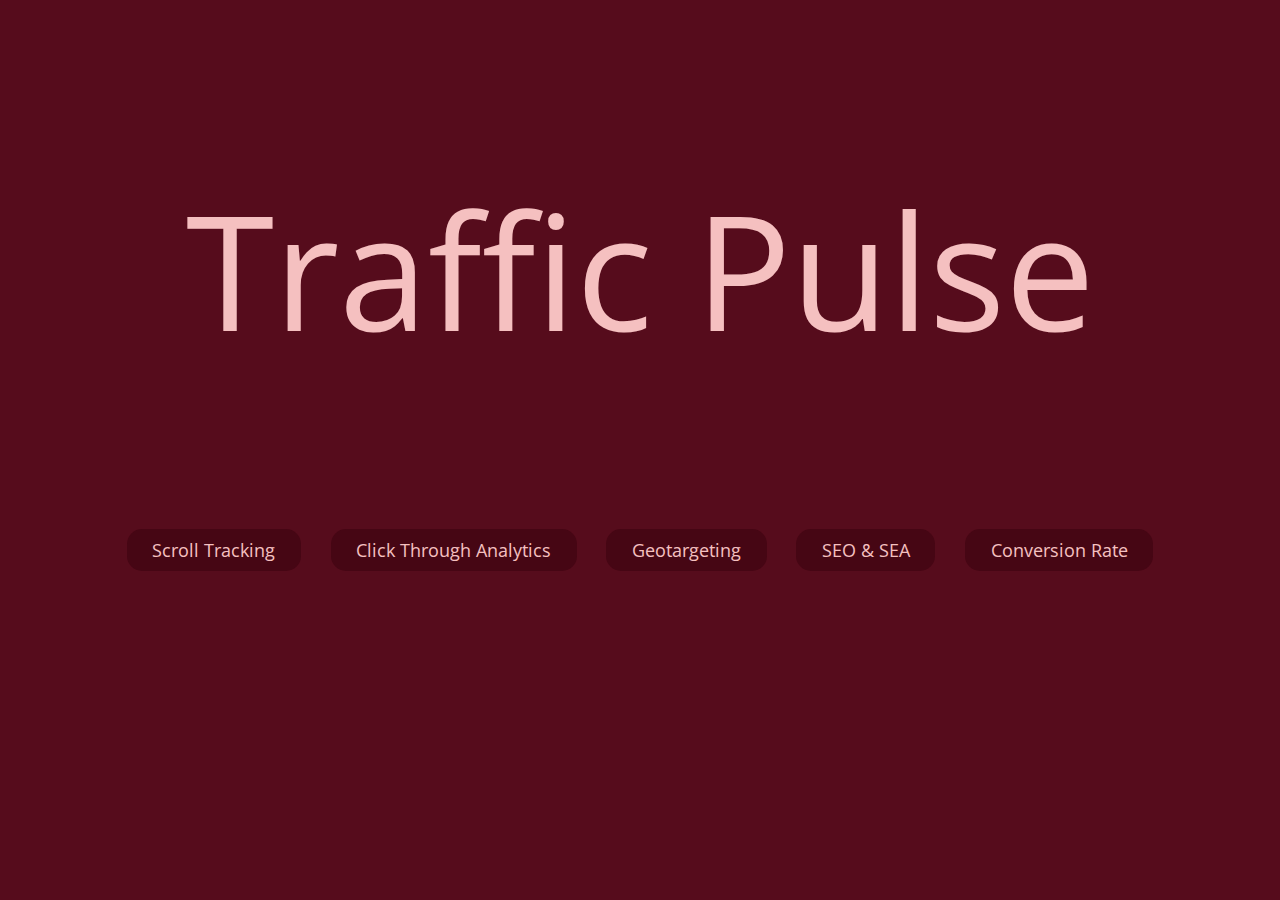
==== index.html @ 0b7309ea "Added Responsive Layout" ====
<!DOCTYPE html>
<html lang="en">

<head>
  <meta charset="UTF-8" />
  <meta name="viewport" content="width=device-width, initial-scale=1.0" />
  <title>TrafficPulse</title>

  <link rel="icon" type="image/x-icon" href="media\Logo\faviconTP.png">

  <link rel="preconnect" href="https://fonts.googleapis.com">
  <link rel="preconnect" href="https://fonts.gstatic.com" crossorigin>
  <link href="https://fonts.googleapis.com/css2?family=Open+Sans&display=swap" rel="stylesheet">

  <link rel="preconnect" href="https://fonts.googleapis.com">
  <link rel="preconnect" href="https://fonts.gstatic.com" crossorigin>
  <link href="https://fonts.googleapis.com/css2?family=Rowdies:wght@300&display=swap" rel="stylesheet">

  <link rel="stylesheet" href="styles.css">
  <script src="scripts.js"></script>
</head>

<body>
  <div class="tab">
    <button class="tablinks" onclick="openTab(event, 'scroll_tracking')">Scroll Tracking</button>
    <button class="tablinks" onclick="openTab(event, 'click_through_analytics')">Click Through Analytics</button>
    <button class="tablinks" onclick="openTab(event, 'geotargeting')">Geotargeting</button>
    <button class="tablinks" onclick="openTab(event, 'seo_sea')">SEO & SEA</button>
    <button class="tablinks" onclick="openTab(event, 'conversion_rate')">Conversion Rate</button>
  </div>

  <div id="start_page">
    <!-- <img src="media/Logo/Logo2.png" alt="Logo"> -->

    <p>Traffic Pulse</p>

    <div class="start_page_buttons">
        <a onclick="openTab(event, 'scroll_tracking')">Scroll Tracking</a>
        <a onclick="openTab(event, 'click_through_analytics')">Click Through Analytics</a>
        <a onclick="openTab(event, 'geotargeting')">Geotargeting</a>
        <a  onclick="openTab(event, 'seo_sea')">SEO & SEA</a>
        <a onclick="openTab(event, 'conversion_rate')">Conversion Rate</a>
    </div>
  </div>

  <div class="tabcontent" id="scroll_tracking">
    <h1>Scroll Tracking Analysis</h1>
    <h2>Definition</h2>
    <p>
      Scroll tracking is a method used to analyze user behavior on a website,
      specifically in terms of scrolling through the content. This technique
      allows website owners and marketers to understand how visitors interact
      with their site, particularly how far they scroll down the page.
    </p>

    <h2>Key Aspects</h2>
    <ol>
      <li>
        <b>Capturing Scroll Behavior: </b>
        By implementing scroll tracking code on a website, you can track how
        far visitors scroll down the page. This is typically done using
        JavaScript that captures the user's scroll position.
      </li>

      <li>
        <b>Attention Analysis: </b>
        Scroll tracking helps understand which parts of the webpage receive
        the most attention. Sections of the page that are scrolled frequently
        or infrequently can provide insights into the effectiveness of
        content, design, and layout.
      </li>

      <li>
        <b>Optimizing Page Structure: </b>
        Insights gained from scroll tracking can be used to optimize the page
        structure. If important content is not viewed frequently enough, it
        may indicate a need to place it higher on the page. You could also
        place Ads on the most frequent looked at places.
      </li>

      <li>
        <b>Customizing Call-to-Action (CTA): </b>
        Scroll tracking can also help understand where visitors typically are
        on the page when making decisions. This information can be used to
        place call-to-action elements in positions where conversion
        probability is higher.
      </li>

      <li>
        <b>Improving User Experience: </b>
        Analyzing scroll behavior can provide insights into whether visitors
        are having difficulty navigating through the content. As a result,
        improvements to user experience can be made.
      </li>
    </ol>

    <h2>Closing Words</h2>
    <p>
      It's important to note that the implementation of scroll tracking should
      comply with privacy policies. It should be transparent about what data
      is being collected and how it will be used.
    </p>
  </div>

  <div class="tabcontent" id="click_through_analytics">
    <h1>Click Through Analytics</h1>
    <h2>Definition</h2>
    <p>
      Click-Through Rate (CTR) is a metric used in online advertising and marketing to measure the effectiveness of an
      online campaign for a particular website, advertisement, or link. It is expressed as a percentage and is
      calculated by dividing the number of clicks on a specific element (such as an ad or link) by the number of times
      that element was presented (impressions), and then multiplying the result by 100.
    </p>

    <h2>Formula</h2>
    The formula for the Click-Through Rate is:<br><br>
    <math xmlns="http://www.w3.org/1998/Math/MathML">
      <mstyle mathsize="1.4em"><mi>C</mi><mi>T</mi><mi>R</mi><mo>=</mo>
        <mfrac>
          <mrow>
            <mi>N</mi><mi>u</mi><mi>m</mi><mi>b</mi><mi>e</mi>
            <mi>r</mi><mo>&#xA0;</mo><mi>o</mi><mi>f</mi><mo>&#xA0;</mo>
            <mi>C</mi><mi>l</mi><mi>i</mi><mi>c</mi><mi>k</mi><mi>s</mi>
          </mrow>
          <mrow>
            <mi>N</mi><mi>u</mi><mi>m</mi><mi>b</mi><mi>e</mi><mi>r</mi><mo>&#xA0;</mo>
            <mi>o</mi><mi>f</mi><mo>&#xA0;</mo><mi>I</mi><mi>m</mi><mi>p</mi><mi>r</mi>
            <mi>e</mi><mi>s</mi><mi>s</mi><mi>i</mi><mi>o</mi><mi>n</mi><mi>s</mi>
          </mrow>
        </mfrac>
        <mo>&#xd7;</mo><mn>100</mn><mo>%</mo>
      </mstyle>
    </math>

    <br><br><br>
    For example, if an ad receives 500 clicks and was displayed 10,000 times, the CTR would be:<br><br>
    <math xmlns="http://www.w3.org/1998/Math/MathML">
      <mstyle mathsize="1.4em">
        <mi>C</mi><mi>T</mi><mi>R</mi><mo>=</mo>
        <mfrac>
          <mn>500</mn><mn>10000</mn>
        </mfrac>
        <mo>&#xd7;</mo><mn>100</mn><mo>%</mo><mo>=</mo><mn>5</mn><mo>%</mo>
      </mstyle>
    </math>

    <br><br>
    <h2>What CTR shows</h2>
    <p>
      A higher CTR generally indicates that a higher percentage of people who saw the ad or link took the desired
      action, whether it's clicking on the link, visiting a website, or making a purchase. It is an important metric for
      advertisers and marketers to assess the performance and relevance of their online campaigns.
    </p>
  </div>
  <div class="tabcontent" id="geotargeting">
    <h1>Geotargeting</h1>
    <h2>Definition</h2>
    <p>
      Geotargeting works by detecting users' locations using tools like GPS or cell towers.
      Geotargeting apps, such as Lieferando or Uber Eats, use real-time location data
      to customize listings for a better consumer experience. Google employs geotargeting
      in search results, organizing them based on the user's location.
      Geotargeting software enables reaching the target audience by allowing
      advertising to access different datasets and targeting tools.
    </p>

    <h2>Key Aspects</h2>
    <ol>
      <li>
        <b>Audience Targeting: </b>
        Identify key demographics based on core behaviors.
        For instance, create targeted online ads for people
        who visited a specific brand, category, or location within a fixed period.
        Understand customer behavior to make data-driven marketing decisions.
      </li>

      <li>
        <b>Location Targeting: </b>
        Gain insight into consumer behavior and movement in specific regions.
        On-site mobile location targeting provides real-time insight
        into customers' whereabouts, allowing tailored messaging.
        Observe collective behaviors in neighborhoods to develop viable promotions.
      </li>

      <li>
        <b>Weather Targeting: </b>
        Adapt messaging to real-time conditions, effective in out-of-home (OOH) advertising.
        Interactive displays can be adjusted based on weather shifts to optimize
        messaging and drive increased brand interaction. Display OOH messaging at specific times
        to target customers when they're most likely to engage.
      </li>

      <li>
        <b>Issues with User Localization: </b>
        Despite several methods of location determination (IP, GPS, etc.), it is still not possible
        to definitively identify or narrow down a user's location.
        Those who cloak their IP, use VPNs, or employ proxy servers remain relatively anonymous regarding their location
        on the internet.
        This, for instance, affects the functionality of a search engine, which can no longer incorporate location into
        its search results.
        The relevance of geotargeting for search engine optimization (SEO) is significant. Local SEO focuses on
        optimizing for
        local and regional businesses or their websites. Geotargeting plays a crucial role in this domain, allowing
        the linkage of these websites with user location data. To make user location data usable, one must first
        establish their own location definitively.
        For this purpose, options like listing on Google+ Local or Google Maps can be suitable.
      </li>
    </ol>

    <h2>Closing Words</h2>
    <p>
      In conclusion, geotargeting is a key strategy for websites, using location data to tailor user experiences.
      It refines content based on audience demographics, location, and even weather conditions. Despite challenges,
      geotargeting is essential for effective local SEO. Essentially, it's a powerful tool shaping how websites connect
      with users in a more personalized and engaging manner.
    </p>
  </div>

  <div class="tabcontent" id="seo_sea">
    <h1>SEO and SEA</h1>

    <h2>Definition</h2>
    <p>
      Search Engine Optimization (SEO) and Search Engine Advertising (SEA) are crucial strategies in the field of Search
      Engine Marketing.
      They play a significant role in online marketing by helping to drive more traffic to a website and improve its
      ranking in search engines.
    </p>

    <h2>Key Aspects</h2>
    <p>
    <h3>SEO</h3>
    SEO aims to improve the visibility of a website in organic search results.
    It includes measures to generate organic traffic and optimize a website's ranking in search results.
    Well-readable, target group-specific, and informative content can lead to a better placement in search results.

    <h3>SEA</h3>
    SEA refers to paid advertisements in the search results of search engines.
    It is a short-term strategy where companies pay for advertisements to gain immediate visibility.
    With SEA measures, ROI models for clicks on your website can be created and optimized.

    <h3>SEO & SEA: A Dual Strategy</h3>
    The combination of SEO and SEA offers a comprehensive dual strategy that covers both short-term and long-term goals.
    SEA delivers immediate results in the form of paid traffic, while SEO works in the background to build and maintain
    organic traffic.

    <h3>Key Factors for a Successful SEA & SEO Strategy</h3>
    <ul>
      <li>
        <strong>Relevance and quality of the ad</strong>:
        The ads should be relevant to the users' search queries and provide high-quality information.
      </li>

      <li>
        <strong>Relevance of the landing page</strong>:
        The landing page should be relevant to the ad and the users' search queries.
      </li>

      <li>
        <strong>Expected click-through rate</strong>:
        The ads should be designed to achieve a high click-through rate.
      </li>

      <li>
        <strong>Bid price</strong>:
        The price you bid for the ads can influence the placement of your ads.
      </li>

      <li>
        <strong>Optimization during the campaign</strong>:
        Since all campaigns are measurable at any time, there is optimization potential already during an ongoing SEA
        campaign.
      </li>
    </ul>
    </p>

    <h2>Closing Words</h2>
    <p>
      By combining SEO and SEA, companies can link quick and long-term online marketing measures and generate higher
      overall revenues.
      This allows for a significantly larger reach and simultaneously strengthens brand building.
    </p>
  </div>

  <div class="tabcontent" id="conversion_rate">
    <h1>Conversion Rate</h1>
    <h2>Definition</h2>
    <p>
      The conversion rate (also known as conversion rate or conversion rate) is a KPI in online marketing. 
      It indicates the ratio of website visitors to conversions. The conversion rate is expressed as a percentage. 
      The conversion does not necessarily have to be a purchase or transaction; any previously defined and achieved 
      goal can count as a conversion. Therefore, the conversion rate can also reflect the ratio of visits to 
      completed downloads or newsletter sign-ups. For Conversion Rate Optimization (CRO), measuring customers 
      in relation to completed conversions is one of the key metrics. CRO is often part of SEO (search engine optimization) 
      and can improve lead generation, revenue, and sales figures.
    </p>

    <h2>Key Aspects</h2>
    <ol>
      <li>
        <b>Calculation of the Conversion Rate: </b>
        In general, the conversion rate is calculated by dividing the number of conversions by the number of impressions, for example:

        <br><br>
          <math xmlns="http://www.w3.org/1998/Matl/MathML"><mstyle mathsize="1.4em"><mfrac><mrow><mn>100</mn><mo>&#xA0</mo><mi>C</mi><mi>o</mi>
          <mi>n</mi><mi>v</mi><mi>e</mi><mi>r</mi><mi>s</mi><mi>i</mi><mi>o</mi><mi>n</mi><mi>s</mi></mrow><mrow>
          <mn>1000</mn><mo>&#xA0</mo><mi>I</mi><mi>m</mi><mi>p</mi><mi>r</mi><mi>e</mi><mi>s</mi><mi>s</mi><mi>i</mi>
          <mi>o</mi><mi>n</mi><mi>s</mi></mrow></mfrac><mo>&#xA0</mo><mo>=</mo><mo>&#xA0</mo><mn>10</mn><mo>%</mo>
          <mo>&#xA0</mo><mi>C</mi><mi>o</mi><mi>n</mi><mi>v</mi><mi>e</mi><mi>r</mi><mi>s</mi><mi>i</mi><mi>o</mi>
          <mi>n</mi><mo>&#xA0</mo><mi>R</mi><mi>a</mi><mi>t</mi><mi>e</mi></math></mstyle>
        <br><br>

        However, this method can be inaccurate, as automated impressions by bots and repeated page views by the same user may be 
        included. For a more accurate calculation, it is recommended to work with unique visitors or sessions and use cookies for 
        precise counting.
      </li>

      <li>
        <b>Optimizing the Conversion Rate: </b>
        The general assumption among online marketing experts in e-commerce is
         an average conversion rate of 1%, while successful online shops often 
         reach nearly 10%. The conversion rate depends on factors such as the type
         of product, prices, and season. For example, a shop selling inexpensive 
         electronics may have a higher conversion rate than a shop selling expensive 
         sports bicycles.
      </li>

      <li>
        <b>Factors that can affect the Conversion Rate: </b>
        Too few payment options, complicated registration processes, 
        inappropriate SEA (search engine advertising) measures, 
        an insecure-looking ordering process, technical issues, poorly placed buttons, 
        and other factors can negatively impact the conversion rate.
      </li>

      <li>
        <b>Mobile User Experience and Conversion Rate: </b>
        With increasing access via mobile devices, a non-mobile-friendly 
        shop faces a deterioration of its conversion rates. The mobile 
        conversion rate of Adwords in 2018 averaged 3.48% in the Google 
        Search Network and 0.72% in the Display Network. Mobile leads 
        primarily come from smartphone access, while the leads-to-customer 
        conversion rate is higher on tablets.
      </li>
    </ol>

    <h2>Closing Words</h2>
    <p>
      The conversion rate should not be considered in isolation. Revenue 
      and profit figures, as well as other metrics such as ROI (return on investment) 
      and the cash conversion rate, play a crucial role in measuring success in businesses.
    </p>
  </div>

</body>

</html>
---- styles.css ----
* {box-sizing: border-box}

body {
    margin: 0;
    font-family: 'Open Sans', sans-serif;
    background-color: #560c1c;
    color: #f5c0c0;
}

img {
  /* transform: scale(0.5); */
  width: 60vw;
  text-align: center;
}

/* Style the tab */
.tab {
  float: left;
  border: 1px solid #410915;
  background-color: #490a18;
  width: 15vw;
  height: 100vh;
  position: fixed;
  display: none;
}

/* Style the buttons that are used to open the tab content */
.tab button {
  display: block;
  background-color: #490a18;;
  color: #f5c0c0;
  padding: 1vw 1vw;
  width: 100%;
  border: none;
  outline: none;
  text-align: left;
  cursor: pointer;
  transition: 0.3s;

  font-family: 'Rowdies', sans-serif;
  font-size: larger;
}

/* Change background color of buttons on hover */
.tab button:hover {
  background-color: #3d0511;
}

/* Create an active/current "tab button" class */

/* Style the tab content */
.tabcontent {
  float: left;
  margin: 0vw 1vw 0vw 16vw;
  border-left: none;
  display: none;
}

#start_page {
  margin: 3vh;
  text-align: center;
}

.start_page_buttons a:hover {
  background-color: #c9c9c962;
}

@media only screen and (min-width: 280px) and (max-width: 999px) { /*max 767*/
  #start_page p {font-size: 5rem;}

  .start_page_buttons a {
    display: block;
    width: 80vw;
    padding: 5vw;
    margin: 2vh 5vw;
    background-color: #460614;
    border-radius: 15px;
    font-size: 2vh;
    white-space: pre;
  }
}

/* @media only screen and (min-width: 768px) and (max-width: 1365px) { } */

@media only screen and (min-width: 1000px) {  /*min 1366*/
  
  #start_page p {font-size: 10rem;}

  .start_page_buttons a {
    margin: 1vw;
    padding: 1vh 2vw;
    background-color: #460614;
    border-radius: 15px;
    font-size: 2vh; 
    transition: 0.3s;
    cursor: pointer;
  }
}
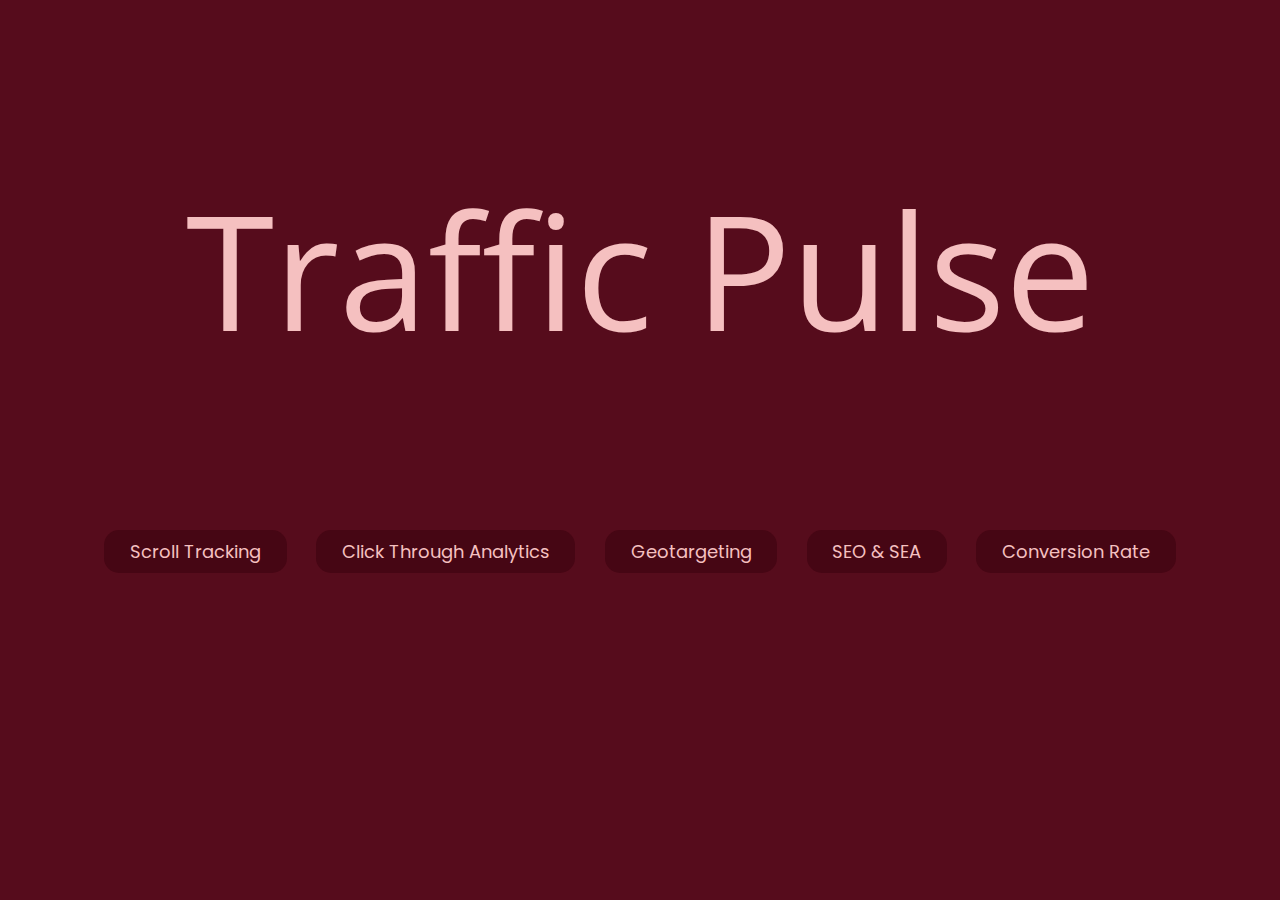
==== commit 9dad5911: "Change Button Font" ====
--- a/index.html
+++ b/index.html
@@ -14,7 +14,7 @@
 
   <link rel="preconnect" href="https://fonts.googleapis.com">
   <link rel="preconnect" href="https://fonts.gstatic.com" crossorigin>
-  <link href="https://fonts.googleapis.com/css2?family=Rowdies:wght@300&display=swap" rel="stylesheet">
+  <link href="https://fonts.googleapis.com/css2?family=Poppins:wght@600&display=swap" rel="stylesheet">
 
   <link rel="stylesheet" href="styles.css">
   <script src="scripts.js"></script>
@@ -38,7 +38,7 @@
         <a onclick="openTab(event, 'scroll_tracking')">Scroll Tracking</a>
         <a onclick="openTab(event, 'click_through_analytics')">Click Through Analytics</a>
         <a onclick="openTab(event, 'geotargeting')">Geotargeting</a>
-        <a  onclick="openTab(event, 'seo_sea')">SEO & SEA</a>
+        <a onclick="openTab(event, 'seo_sea')">SEO & SEA</a>
         <a onclick="openTab(event, 'conversion_rate')">Conversion Rate</a>
     </div>
   </div>
@@ -56,42 +56,42 @@
     <h2>Key Aspects</h2>
     <ol>
       <li>
-        <b>Capturing Scroll Behavior: </b>
+        <b>Capturing Scroll Behavior: </b> <br>
         By implementing scroll tracking code on a website, you can track how
         far visitors scroll down the page. This is typically done using
-        JavaScript that captures the user's scroll position.
-      </li>
-
-      <li>
-        <b>Attention Analysis: </b>
+        JavaScript that captures the user's scroll position. 
+      </li> <br>
+
+      <li>
+        <b>Attention Analysis: </b> <br>
         Scroll tracking helps understand which parts of the webpage receive
         the most attention. Sections of the page that are scrolled frequently
         or infrequently can provide insights into the effectiveness of
-        content, design, and layout.
-      </li>
-
-      <li>
-        <b>Optimizing Page Structure: </b>
+        content, design, and layout. 
+      </li> <br>
+
+      <li>
+        <b>Optimizing Page Structure: </b> <br>
         Insights gained from scroll tracking can be used to optimize the page
         structure. If important content is not viewed frequently enough, it
         may indicate a need to place it higher on the page. You could also
-        place Ads on the most frequent looked at places.
-      </li>
-
-      <li>
-        <b>Customizing Call-to-Action (CTA): </b>
+        place Ads on the most frequent looked at places. 
+      </li> <br>
+
+      <li>
+        <b>Customizing Call-to-Action (CTA): </b> <br>
         Scroll tracking can also help understand where visitors typically are
         on the page when making decisions. This information can be used to
         place call-to-action elements in positions where conversion
-        probability is higher.
-      </li>
-
-      <li>
-        <b>Improving User Experience: </b>
+        probability is higher. 
+      </li> <br>
+
+      <li>
+        <b>Improving User Experience: </b> <br>
         Analyzing scroll behavior can provide insights into whether visitors
         are having difficulty navigating through the content. As a result,
-        improvements to user experience can be made.
-      </li>
+        improvements to user experience can be made. 
+      </li> <br>
     </ol>
 
     <h2>Closing Words</h2>
@@ -145,7 +145,7 @@
     </math>
 
     <br><br>
-    <h2>What CTR shows</h2>
+    <h2>What CTR shows</h2> 
     <p>
       A higher CTR generally indicates that a higher percentage of people who saw the ad or link took the desired
       action, whether it's clicking on the link, visiting a website, or making a purchase. It is an important metric for
@@ -167,31 +167,31 @@
     <h2>Key Aspects</h2>
     <ol>
       <li>
-        <b>Audience Targeting: </b>
+        <b>Audience Targeting: </b> <br>
         Identify key demographics based on core behaviors.
         For instance, create targeted online ads for people
         who visited a specific brand, category, or location within a fixed period.
-        Understand customer behavior to make data-driven marketing decisions.
-      </li>
-
-      <li>
-        <b>Location Targeting: </b>
+        Understand customer behavior to make data-driven marketing decisions. 
+      </li> <br>
+
+      <li>
+        <b>Location Targeting: </b> <br>
         Gain insight into consumer behavior and movement in specific regions.
         On-site mobile location targeting provides real-time insight
         into customers' whereabouts, allowing tailored messaging.
-        Observe collective behaviors in neighborhoods to develop viable promotions.
-      </li>
-
-      <li>
-        <b>Weather Targeting: </b>
+        Observe collective behaviors in neighborhoods to develop viable promotions. 
+      </li> <br>
+
+      <li>
+        <b>Weather Targeting: </b> <br>
         Adapt messaging to real-time conditions, effective in out-of-home (OOH) advertising.
         Interactive displays can be adjusted based on weather shifts to optimize
         messaging and drive increased brand interaction. Display OOH messaging at specific times
-        to target customers when they're most likely to engage.
-      </li>
-
-      <li>
-        <b>Issues with User Localization: </b>
+        to target customers when they're most likely to engage. 
+      </li> <br>
+
+      <li>
+        <b>Issues with User Localization: </b> <br>
         Despite several methods of location determination (IP, GPS, etc.), it is still not possible
         to definitively identify or narrow down a user's location.
         Those who cloak their IP, use VPNs, or employ proxy servers remain relatively anonymous regarding their location
@@ -199,17 +199,16 @@
         This, for instance, affects the functionality of a search engine, which can no longer incorporate location into
         its search results.
         The relevance of geotargeting for search engine optimization (SEO) is significant. Local SEO focuses on
-        optimizing for
-        local and regional businesses or their websites. Geotargeting plays a crucial role in this domain, allowing
+        optimizing for local and regional businesses or their websites. Geotargeting plays a crucial role in this domain, allowing
         the linkage of these websites with user location data. To make user location data usable, one must first
         establish their own location definitively.
-        For this purpose, options like listing on Google+ Local or Google Maps can be suitable.
-      </li>
+        For this purpose, options like listing on Google+ Local or Google Maps can be suitable. 
+      </li> <br>
     </ol>
 
     <h2>Closing Words</h2>
     <p>
-      In conclusion, geotargeting is a key strategy for websites, using location data to tailor user experiences.
+      Geotargeting is a key strategy for websites, using location data to tailor user experiences.
       It refines content based on audience demographics, location, and even weather conditions. Despite challenges,
       geotargeting is essential for effective local SEO. Essentially, it's a powerful tool shaping how websites connect
       with users in a more personalized and engaging manner.
@@ -228,51 +227,58 @@
     </p>
 
     <h2>Key Aspects</h2>
-    <p>
-    <h3>SEO</h3>
-    SEO aims to improve the visibility of a website in organic search results.
-    It includes measures to generate organic traffic and optimize a website's ranking in search results.
-    Well-readable, target group-specific, and informative content can lead to a better placement in search results.
-
-    <h3>SEA</h3>
-    SEA refers to paid advertisements in the search results of search engines.
-    It is a short-term strategy where companies pay for advertisements to gain immediate visibility.
-    With SEA measures, ROI models for clicks on your website can be created and optimized.
-
-    <h3>SEO & SEA: A Dual Strategy</h3>
-    The combination of SEO and SEA offers a comprehensive dual strategy that covers both short-term and long-term goals.
-    SEA delivers immediate results in the form of paid traffic, while SEO works in the background to build and maintain
-    organic traffic.
+    <ol>
+    <li>
+      <b>SEO:</b> <br>
+      SEO aims to improve the visibility of a website in organic search results.
+      It includes measures to generate organic traffic and optimize a website's ranking in search results.
+      Well-readable, target group-specific, and informative content can lead to a better placement in search results.
+    </li> <br>
+
+    <li>
+      <b>SEA:</b> <br>
+      SEA refers to paid advertisements in the search results of search engines.
+      It is a short-term strategy where companies pay for advertisements to gain immediate visibility.
+      With SEA measures, ROI models for clicks on your website can be created and optimized.
+    </li> <br>
+
+    <li>    
+      <b>SEO & SEA; A Dual Strategy:</b> <br>
+      The combination of SEO and SEA offers a comprehensive dual strategy that covers both short-term and long-term goals.
+      SEA delivers immediate results in the form of paid traffic, while SEO works in the background to build and maintain
+      organic traffic.
+    </li> <br>
+    </ol>
 
     <h3>Key Factors for a Successful SEA & SEO Strategy</h3>
-    <ul>
-      <li>
-        <strong>Relevance and quality of the ad</strong>:
+    <ol>
+      <li>
+        <b>Relevance and quality of the ad.</b> <br>
         The ads should be relevant to the users' search queries and provide high-quality information.
-      </li>
-
-      <li>
-        <strong>Relevance of the landing page</strong>:
+      </li> <br>
+
+      <li>
+        <b>Relevance of the landing page:</b> <br>
         The landing page should be relevant to the ad and the users' search queries.
-      </li>
-
-      <li>
-        <strong>Expected click-through rate</strong>:
+      </li> <br>
+
+      <li>
+        <b>Expected click-through rate:</b> <br>
         The ads should be designed to achieve a high click-through rate.
-      </li>
-
-      <li>
-        <strong>Bid price</strong>:
+      </li> <br>
+
+      <li>
+        <b>Bid price:</b> <br>
         The price you bid for the ads can influence the placement of your ads.
-      </li>
-
-      <li>
-        <strong>Optimization during the campaign</strong>:
+      </li> <br>
+
+      <li>
+        <b>Optimization during the campaign:</b> <br>
         Since all campaigns are measurable at any time, there is optimization potential already during an ongoing SEA
         campaign.
-      </li>
-    </ul>
-    </p>
+      </li> <br>
+    </ol>
+  
 
     <h2>Closing Words</h2>
     <p>
@@ -286,7 +292,7 @@
     <h1>Conversion Rate</h1>
     <h2>Definition</h2>
     <p>
-      The conversion rate (also known as conversion rate or conversion rate) is a KPI in online marketing. 
+      The conversion rate is a KPI in online marketing. 
       It indicates the ratio of website visitors to conversions. The conversion rate is expressed as a percentage. 
       The conversion does not necessarily have to be a purchase or transaction; any previously defined and achieved 
       goal can count as a conversion. Therefore, the conversion rate can also reflect the ratio of visits to 
@@ -298,7 +304,7 @@
     <h2>Key Aspects</h2>
     <ol>
       <li>
-        <b>Calculation of the Conversion Rate: </b>
+        <b>Calculation of the Conversion Rate: </b> <br>
         In general, the conversion rate is calculated by dividing the number of conversions by the number of impressions, for example:
 
         <br><br>
@@ -312,36 +318,36 @@
 
         However, this method can be inaccurate, as automated impressions by bots and repeated page views by the same user may be 
         included. For a more accurate calculation, it is recommended to work with unique visitors or sessions and use cookies for 
-        precise counting.
-      </li>
-
-      <li>
-        <b>Optimizing the Conversion Rate: </b>
+        precise counting. 
+      </li> <br>
+
+      <li>
+        <b>Optimizing the Conversion Rate: </b> <br>
         The general assumption among online marketing experts in e-commerce is
          an average conversion rate of 1%, while successful online shops often 
          reach nearly 10%. The conversion rate depends on factors such as the type
          of product, prices, and season. For example, a shop selling inexpensive 
          electronics may have a higher conversion rate than a shop selling expensive 
-         sports bicycles.
-      </li>
-
-      <li>
-        <b>Factors that can affect the Conversion Rate: </b>
+         sports bicycles. 
+      </li> <br>
+
+      <li>
+        <b>Factors that can affect the Conversion Rate: </b> <br>
         Too few payment options, complicated registration processes, 
         inappropriate SEA (search engine advertising) measures, 
         an insecure-looking ordering process, technical issues, poorly placed buttons, 
-        and other factors can negatively impact the conversion rate.
-      </li>
-
-      <li>
-        <b>Mobile User Experience and Conversion Rate: </b>
+        and other factors can negatively impact the conversion rate. 
+      </li> <br>
+
+      <li>
+        <b>Mobile User Experience and Conversion Rate: </b> <br>
         With increasing access via mobile devices, a non-mobile-friendly 
         shop faces a deterioration of its conversion rates. The mobile 
         conversion rate of Adwords in 2018 averaged 3.48% in the Google 
         Search Network and 0.72% in the Display Network. Mobile leads 
         primarily come from smartphone access, while the leads-to-customer 
-        conversion rate is higher on tablets.
-      </li>
+        conversion rate is higher on tablets. 
+      </li> <br>
     </ol>
 
     <h2>Closing Words</h2>
--- a/styles.css
+++ b/styles.css
@@ -37,7 +37,7 @@
   cursor: pointer;
   transition: 0.3s;
 
-  font-family: 'Rowdies', sans-serif;
+  font-family: 'Poppins', sans-serif;
   font-size: larger;
 }
 
@@ -63,6 +63,11 @@
 
 .start_page_buttons a:hover {
   background-color: #c9c9c962;
+}
+
+.start_page_buttons a {
+  font-family: 'Poppins', sans-serif;
+  font-size: larger;
 }
 
 @media only screen and (min-width: 280px) and (max-width: 999px) { /*max 767*/
